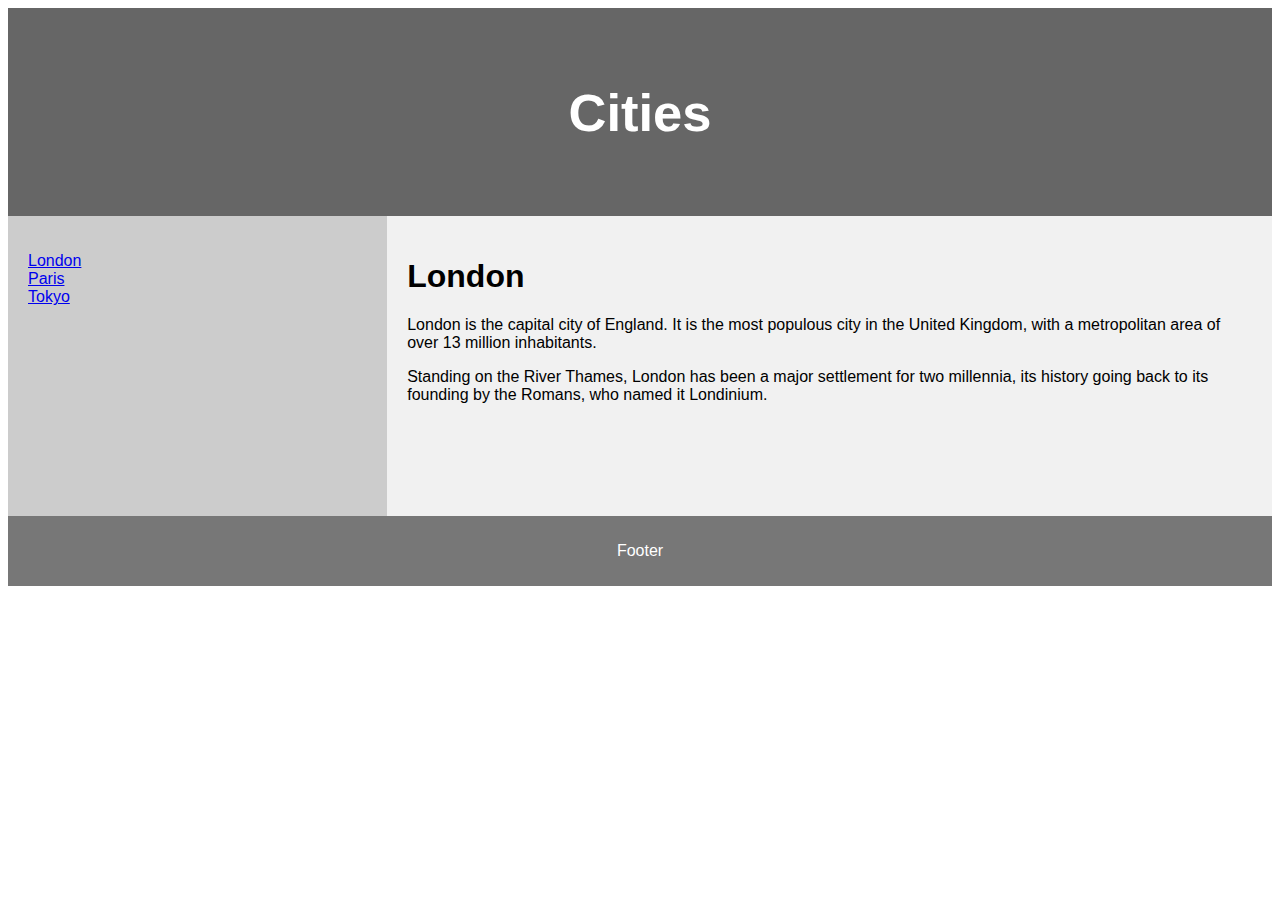
==== Site3/site3.html @ e19c36de "usei um código de exemplo da W3schools" ====
<!DOCTYPE html>
<html lang="en">
<head>
<title>CSS Template</title>
<meta charset="utf-8">
<meta name="viewport" content="width=device-width, initial-scale=1">
<style>
* {
  box-sizing: border-box;
}

body {
  font-family: Arial, Helvetica, sans-serif;
}

/* Style the header */
header {
  background-color: #666;
  padding: 30px;
  text-align: center;
  font-size: 35px;
  color: white;
}

/* Create two columns/boxes that floats next to each other */
nav {
  float: left;
  width: 30%;
  height: 300px; /* only for demonstration, should be removed */
  background: #ccc;
  padding: 20px;
}

/* Style the list inside the menu */
nav ul {
  list-style-type: none;
  padding: 0;
}

article {
  float: left;
  padding: 20px;
  width: 70%;
  background-color: #f1f1f1;
  height: 300px; /* only for demonstration, should be removed */
}

/* Clear floats after the columns */
section::after {
  content: "";
  display: table;
  clear: both;
}

/* Style the footer */
footer {
  background-color: #777;
  padding: 10px;
  text-align: center;
  color: white;
}

/* Responsive layout - makes the two columns/boxes stack on top of each other instead of next to each other, on small screens */
@media (max-width: 600px) {
  nav, article {
    width: 100%;
    height: auto;
  }
}
</style>
</head>
<body>
<header>
  <h2>Cities</h2>
</header>

<section>
  <nav>
    <ul>
      <li><a href="#">London</a></li>
      <li><a href="#">Paris</a></li>
      <li><a href="#">Tokyo</a></li>
    </ul>
  </nav>
  
  <article>
    <h1>London</h1>
    <p>London is the capital city of England. It is the most populous city in the  United Kingdom, with a metropolitan area of over 13 million inhabitants.</p>
    <p>Standing on the River Thames, London has been a major settlement for two millennia, its history going back to its founding by the Romans, who named it Londinium.</p>
  </article>
</section>

<footer>
  <p>Footer</p>
</footer>

</body>
</html>
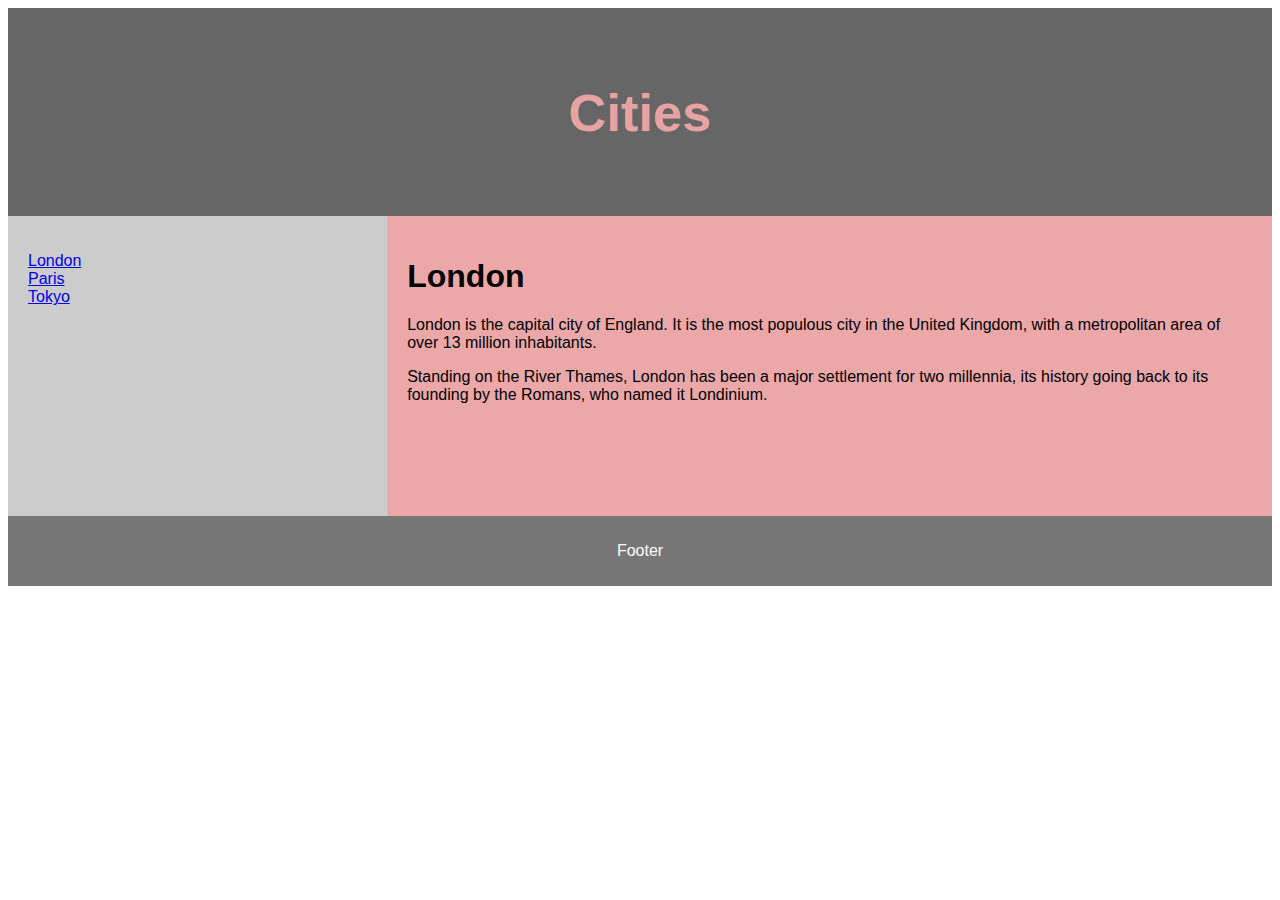
==== commit 2346e2c8: "Testando tags" ====
--- a/Site3/site3.html
+++ b/Site3/site3.html
@@ -19,7 +19,7 @@
   padding: 30px;
   text-align: center;
   font-size: 35px;
-  color: white;
+  color: rgb(231, 163, 163);
 }
 
 /* Create two columns/boxes that floats next to each other */
@@ -41,7 +41,7 @@
   float: left;
   padding: 20px;
   width: 70%;
-  background-color: #f1f1f1;
+  background-color: #eca8a8;
   height: 300px; /* only for demonstration, should be removed */
 }
 
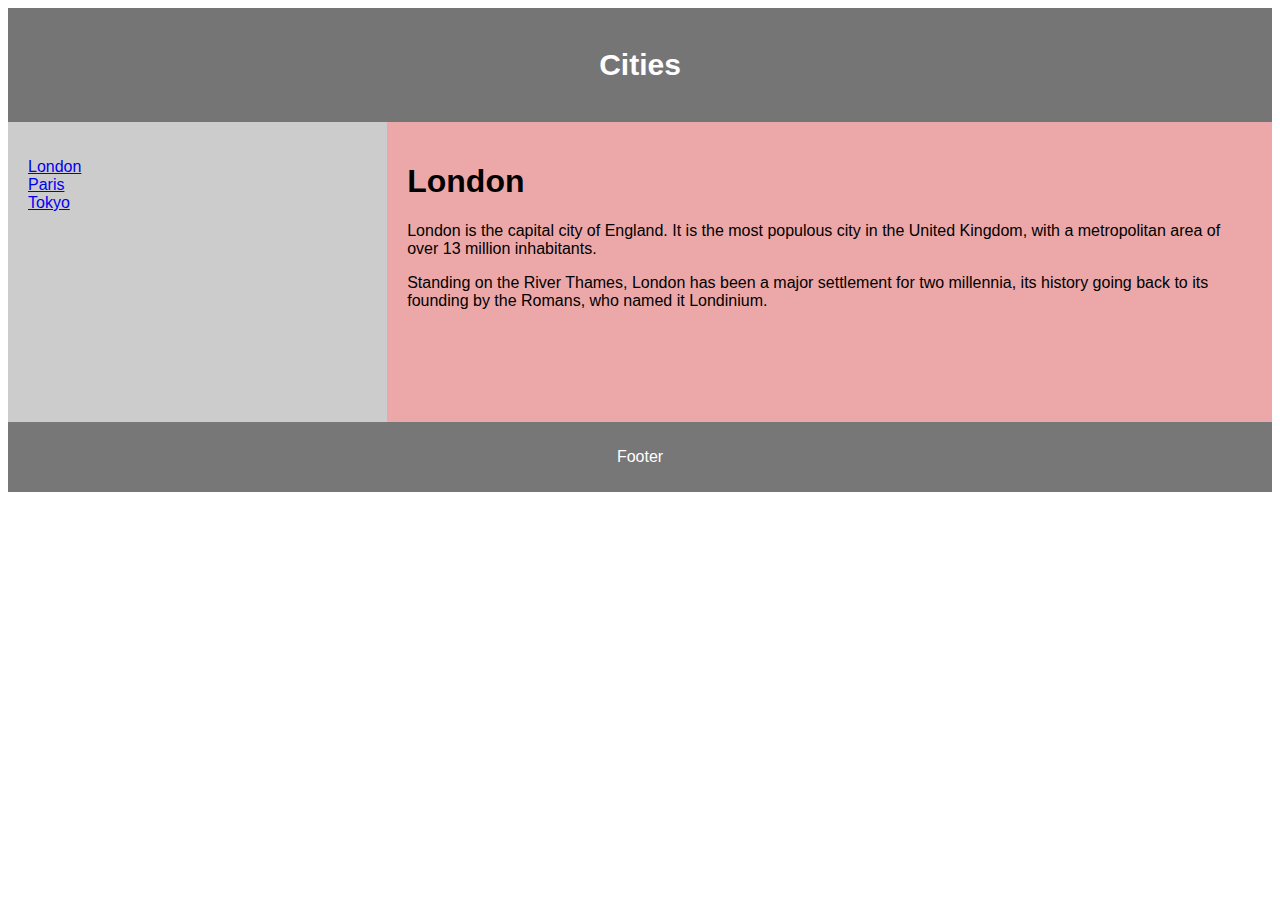
==== commit 53f87760: "Testando TAGS" ====
--- a/Site3/site3.html
+++ b/Site3/site3.html
@@ -15,11 +15,11 @@
 
 /* Style the header */
 header {
-  background-color: #666;
-  padding: 30px;
+  background-color: #757575;
+  padding: 15px;
   text-align: center;
-  font-size: 35px;
-  color: rgb(231, 163, 163);
+  font-size: 20px;
+  color: rgb(255, 253, 253);
 }
 
 /* Create two columns/boxes that floats next to each other */
